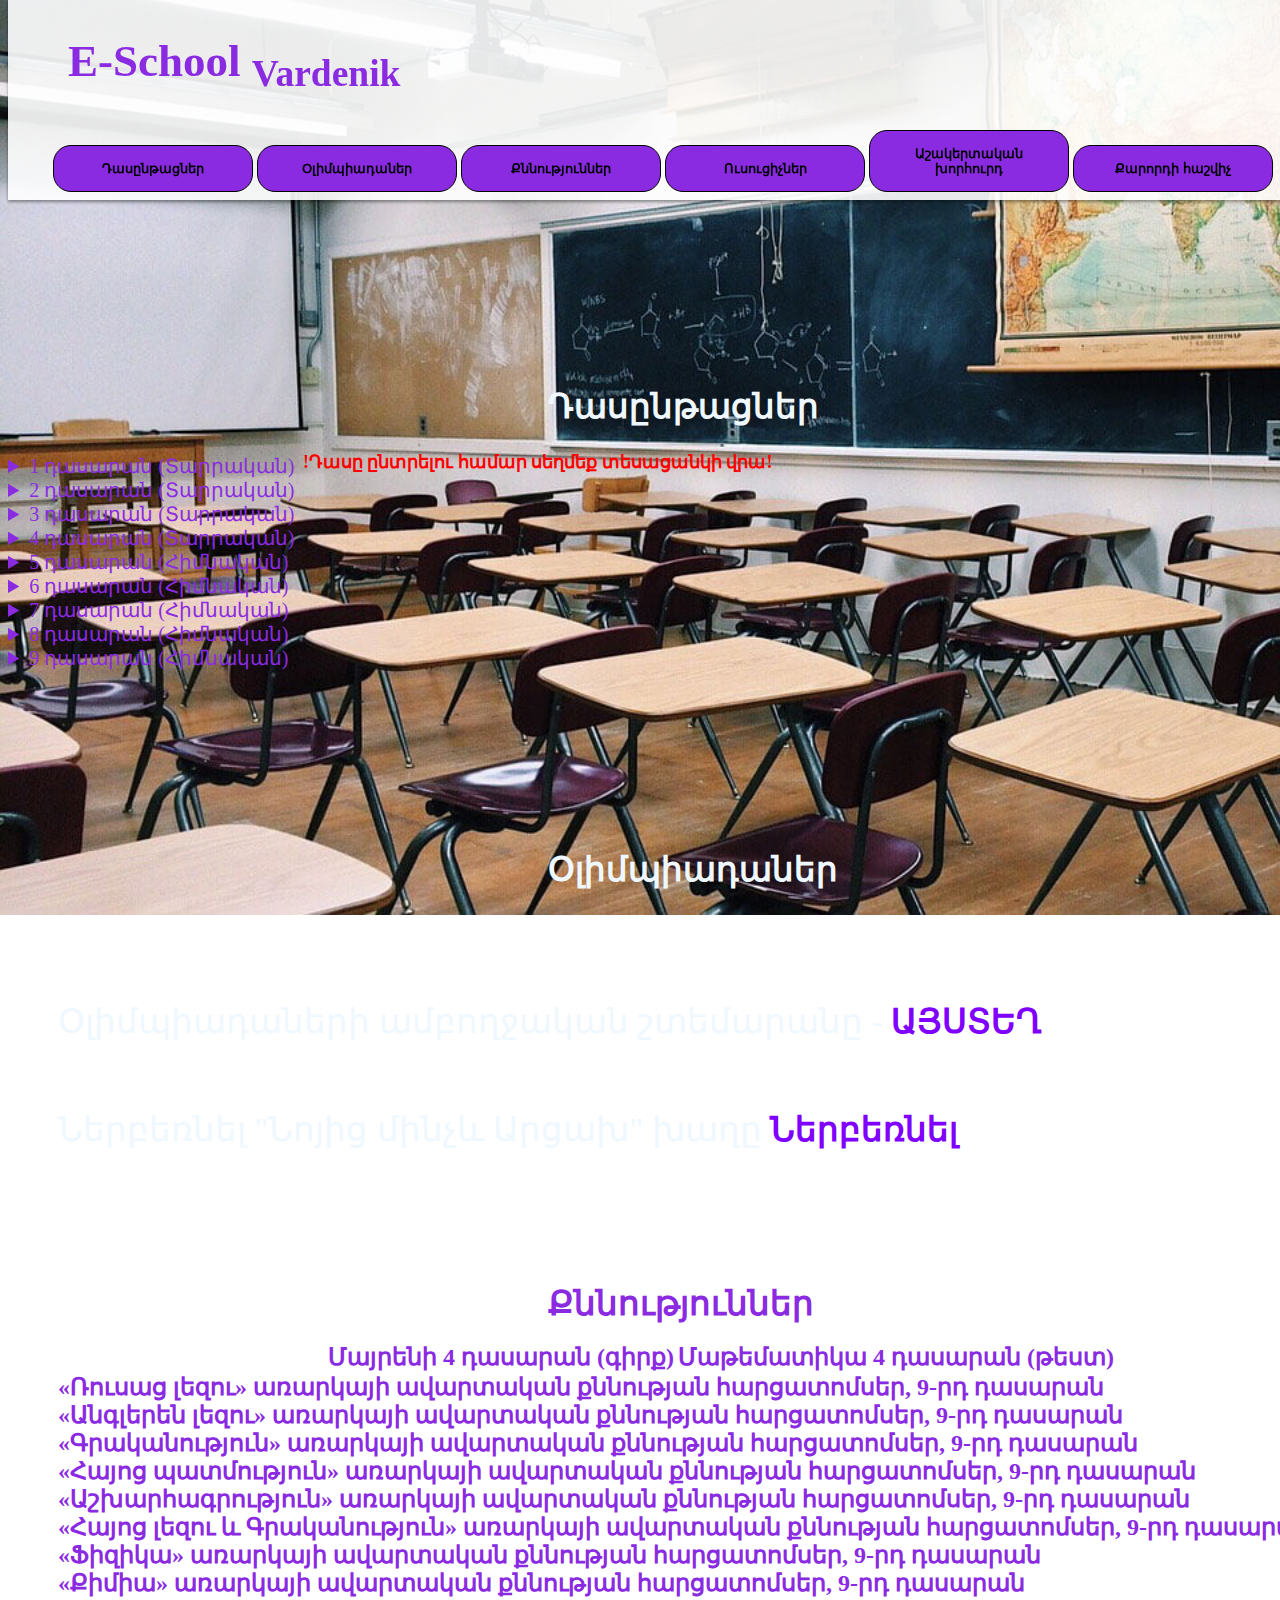
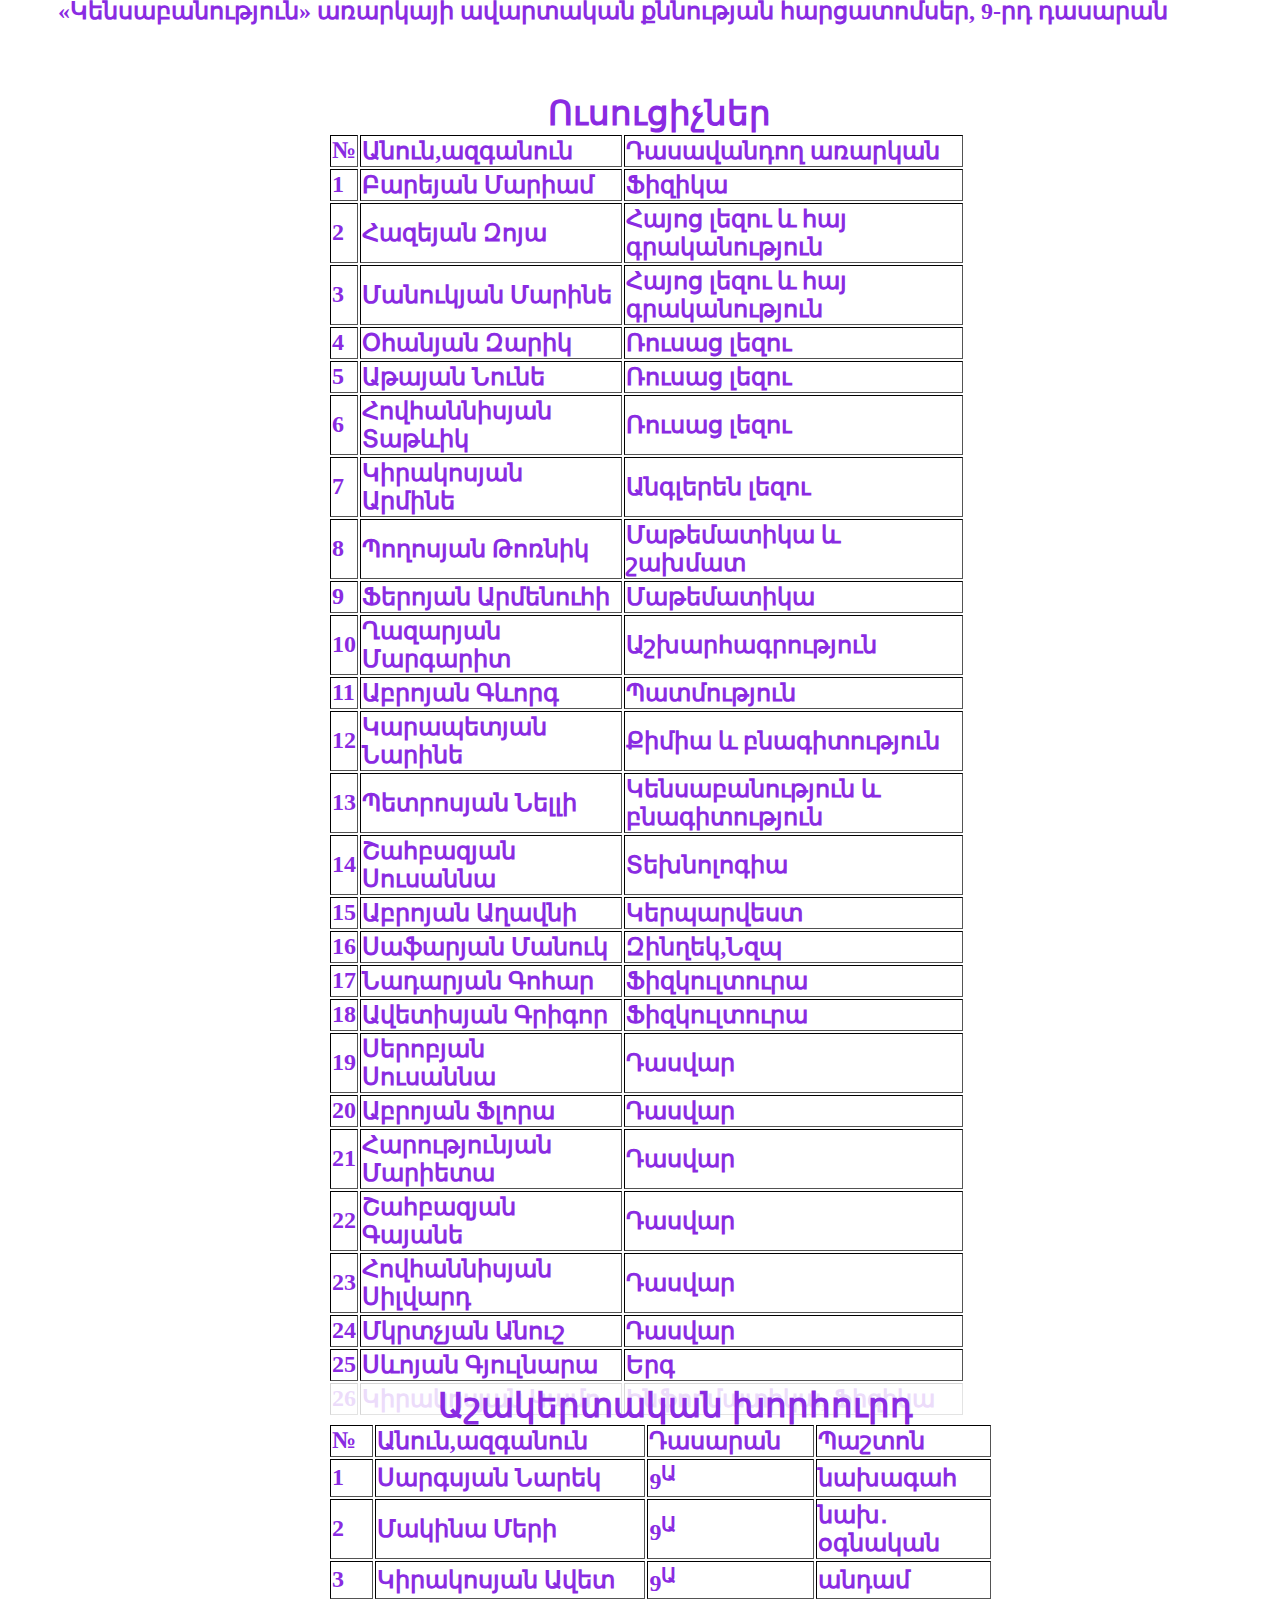
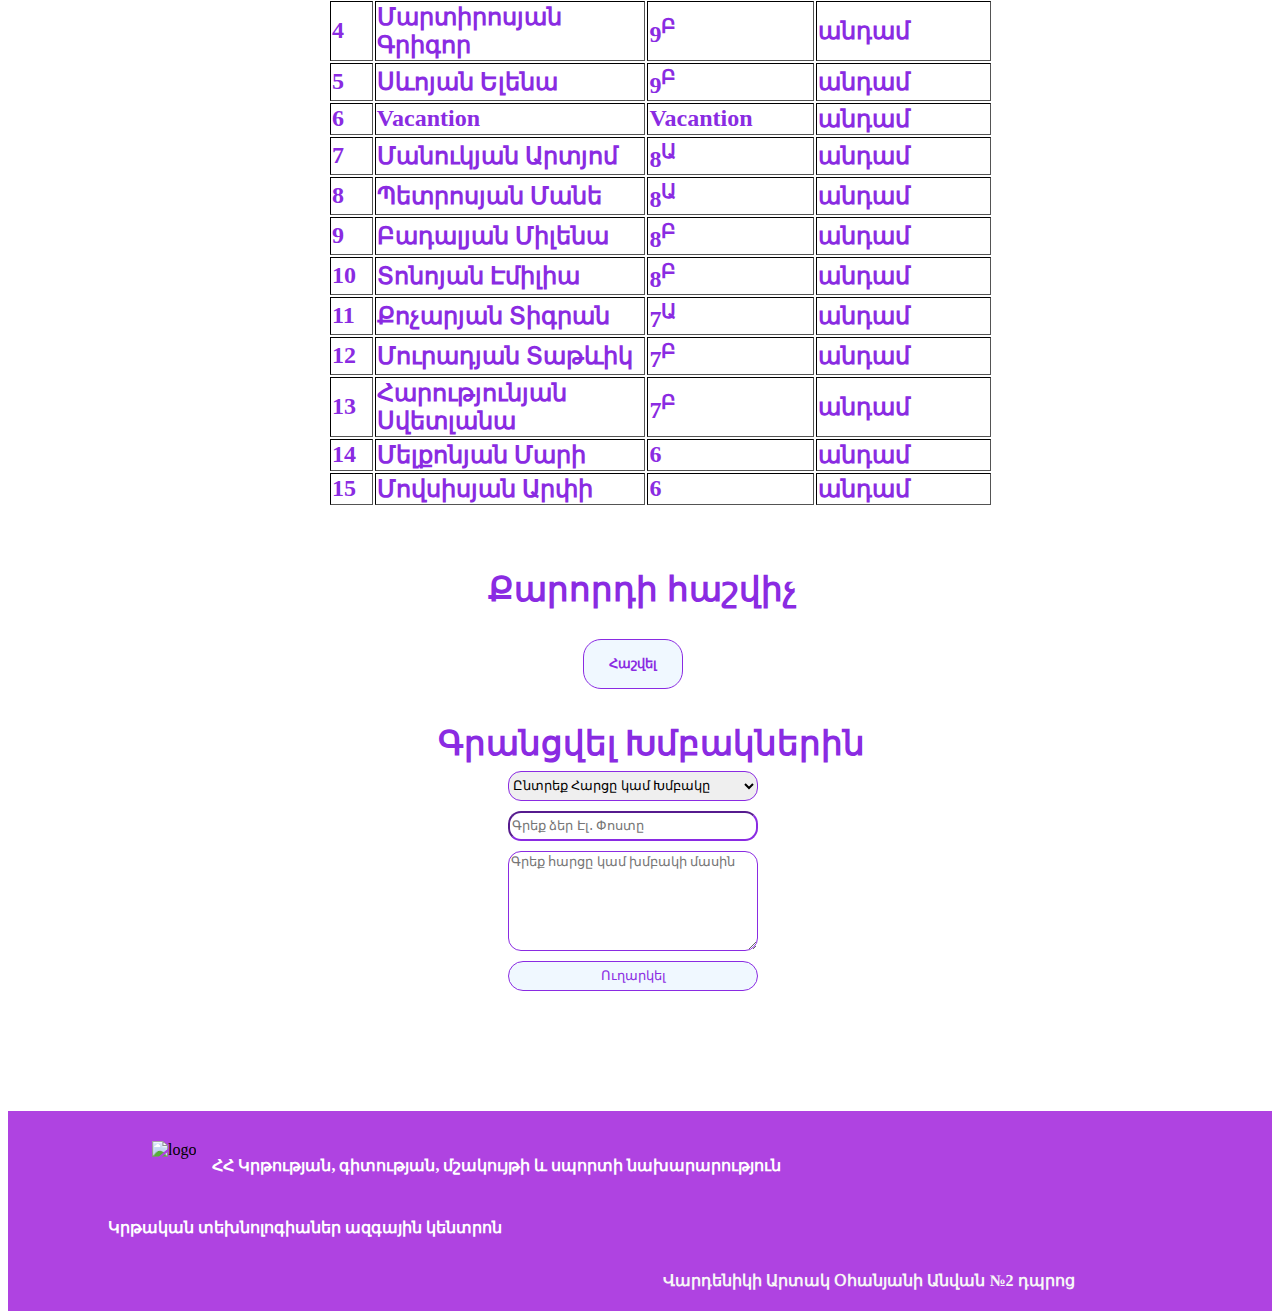
==== index.html @ 2a3bc61b "Update index.html" ====
<!DOCTYPE html>
<html lang="en">
<head>
    <meta charset="UTF-8">
    <meta http-equiv="X-UA-Compatible" content="IE=edge">
    <meta name="viewport" content="width=device-width, initial-scale=1.0">
    <link rel="icon" href="/img/brush-pen-in-shield-669ld.png">
	<link rel="shortcut icon" href="/img/brush-pen-in-shield-669ld.ico">
    <link rel="stylesheet" href="/css/style.css">
    <title>E-School Vardenik</title>
</head>
<body>
    
    <div class="nav">
    <h1 id="first_title">E-School <sub>Vardenik</sub></h1>
    <button onclick="{myFunction()}" id="Courses" href="#">Դասընթացներ</button>
    <button onclick="{ScrollToNews()}" id="Olympiads" href="#">Օլիմպիադաներ</button>
    <button onclick="{ScrollToHelp()}" id="Exams" href="#">Քննություններ</button>
    <button onclick="{SscrollToHelp()}" id="teachers" href="#">Ուսուցիչներ</button>
    <button onclick="{S2crollToHelp()}" id="StudentCouncil" href="#">Աշակերտական խորհուրդ</button>
    <button onclick="{ScrollToCounter()}" id="Address" href="#">Քարորդի հաշվիչ</button>
    <button onclick="{DropDown()}" id="menu">☰</button>
    <div id="dropdown" class="dropdown">
    <button onclick="{myFunction()}" id="Courses1" href="#">Դասընթացներ</button>
    <button onclick="{ScrollToNews()}" id="Olympiads1" href="#">Օլիմպիադաներ</button>
    <button onclick="{ScrollToHelp()}" id="Exams1" href="#">Քննություններ</button>
    <button onclick="{SscrollToHelp()}" id="teachers1" href="#">Ուսուցիչներ</button>
    <button onclick="{S2crollToHelp()}" id="StudentCouncil1" href="#">Աշակերտական խորհուրդ</button>
    <button onclick="{ScrollToCounter()}" id="Address1" href="#">Քարորդի հաշվիչ</button>
    </div>
    </div>
    <div class="custom-select">
        <h2 id="courses">Դասընթացներ</h2>
        <strong id="courses_info">!Դասը ընտրելու համար սեղմեք տեսացանկի վրա!</strong>
        <details>
            <summary>1 դասարան (Տարրական)</summary>
        <iframe width="500" height="300" src="https://www.youtube.com/embed/hnE8qj-iAb4?list=PLy-0ChQHj5K_okWSyj10B9ebwZq4N7eow" title="Մայրենի․ Վագրն ու աղվեսը, 1-ին դասարան" frameborder="2" allow="accelerometer; autoplay; clipboard-write; encrypted-media; gyroscope; picture-in-picture" allowfullscreen></iframe>
    </details>
        <details>
            <summary>2 դասարան (Տարրական)</summary>
        <iframe width="500" height="300" src="https://www.youtube.com/embed/XsZ_VcIHX0Y?list=PLy-0ChQHj5K-ETv2imtwTht59Pf44GSvO" title="Մաթեմատիկա․ Եռանիշ թվերի գումարումն ու հանումը սյունակով․ 2-րդ դասարան" frameborder="0" allow="accelerometer; autoplay; clipboard-write; encrypted-media; gyroscope; picture-in-picture" allowfullscreen></iframe>
        </details>
<details>
    <summary>3 դասարան (Տարրական)</summary>
        <iframe width="500" height="300" src="https://www.youtube.com/embed/WVBNYLo4KBU?list=PLy-0ChQHj5K91vT6AEpNVID5lX0tkvbQ7" title="English․ There is/There are․ III grade" frameborder="0" allow="accelerometer; autoplay; clipboard-write; encrypted-media; gyroscope; picture-in-picture" allowfullscreen></iframe>
        </details>

<details>
    <summary>4 դասարան (Տարրական)</summary>
        <iframe width="500" height="300" src="https://www.youtube.com/embed/bCDXcIwc-DY?list=PLy-0ChQHj5K_0hs_JqBvG2vwSsGlaJAOu" title="FRANÇAIS.  Les sports et les jeux" frameborder="0" allow="accelerometer; autoplay; clipboard-write; encrypted-media; gyroscope; picture-in-picture" allowfullscreen></iframe>
        </details>
<details>
    <summary>5 դասարան (Հիմնական)</summary>
        <iframe width="500" height="300" src="https://www.youtube.com/embed/L79qeb56ljY?list=PLy-0ChQHj5K__V1HC1pofZdUl_0eRkrAs" title="Русский язык. Беспорядок в комнате" frameborder="0" allow="accelerometer; autoplay; clipboard-write; encrypted-media; gyroscope; picture-in-picture" allowfullscreen></iframe>
        </details>
<details>
    <summary>6 դասարան (Հիմնական)</summary>
        <iframe width="500" height="300" src="https://www.youtube.com/embed/nOPfpWGfXe8?list=PLy-0ChQHj5K81CVg_jaHWDRiKCDeT8qFj" title="Հայրենագիտություն, Կենսաբանություն․ Որդան կարմիր" frameborder="0" allow="accelerometer; autoplay; clipboard-write; encrypted-media; gyroscope; picture-in-picture" allowfullscreen></iframe>
        </details>
<details>
    <summary>7 դասարան (Հիմնական)</summary>
        <iframe width="500" height="300" src="https://www.youtube.com/embed/videoseries?list=PLy-0ChQHj5K-WbSMWu71UB79Sg9BzrGZ_" title="Deutsch. Reflexive Verben.  Անդրադարձ բայեր. 7  Klasse" frameborder="0" allow="accelerometer; autoplay; clipboard-write; encrypted-media; gyroscope; picture-in-picture" allowfullscreen></iframe>
        </details>
<details>
    <summary>8 դասարան (Հիմնական)</summary>
        <iframe width="500" height="300" src="https://www.youtube.com/embed/Q7PJaA2ewWw?list=PLy-0ChQHj5K9KlWgbNP1z7-qduSzqtVPH" title="Գրականություն․ Հովհաննես Թումանյանի «Թմկաբերդի առումը» պոեմը․ VIII դասարան" frameborder="0" allow="accelerometer; autoplay; clipboard-write; encrypted-media; gyroscope; picture-in-picture" allowfullscreen></iframe>
        </details>
        <details>
            <summary>9 դասարան (Հիմնական)</summary>
        <iframe width="500" height="300" src="https://www.youtube.com/embed/g7IHyygUyRg?list=PLy-0ChQHj5K-REV3m47wsAwuxy-cuchnZ" title="Գրականություն․ Սայաթ Նովայի արվեստը  IX դասարան" frameborder="0" allow="accelerometer; autoplay; clipboard-write; encrypted-media; gyroscope; picture-in-picture" allowfullscreen></iframe>
        </details>
</div>
<div class="olympiad_div">
    <h2 id="olympiad_h2">Օլիմպիադաներ</h2>
    <p id="olimp_info"> Օլիմպիադաների ամբողջական շտեմարանը - <a id="olymp_link" target="_blank" href="https://olymp.am/hy/olympiads/all">ԱՅՍՏԵՂ</a></p>
	<p id="olimp_info">Ներբեռնել "Նոյից մինչև Արցախ" խաղը <a id="olymp_link" href="#" download="/img/FromNoyToArcax.exe">Ներբեռնել</a></p>
</div>
<div class="exams_info" id="exams_scroll">
    <h2>Քննություններ</h2>
    <a href="http://lib.ysu.am/disciplines_bk/14c4f679f90ede6e1bf23f1fa30dc466.pdf" target="_blank">Մայրենի 4 դասարան (գիրք)</a>
    <a href="https://forms.gle/9bTZ1XEmUxZtZuKE7" target="_blank">Մաթեմատիկա 4 դասարան (թեստ)</a>
    <a href="https://old-lib.armedu.am/resource/17145" target="_blank">«Ռուսաց լեզու» առարկայի ավարտական քննության հարցատոմսեր, 9-րդ դասարան</a>
    <a href="https://old-lib.armedu.am/resource/17364" target="_blank">«Անգլերեն լեզու» առարկայի ավարտական քննության հարցատոմսեր, 9-րդ դասարան</a>
    <a href="https://old-lib.armedu.am/resource/17719" target="_blank">«Գրականություն» առարկայի ավարտական քննության հարցատոմսեր, 9-րդ դասարան</a>
    <a href="https://old-lib.armedu.am/resource/17718" target="_blank">«Հայոց պատմություն» առարկայի ավարտական քննության հարցատոմսեր, 9-րդ դասարան</a>
    <a href="https://dimord.am/public/newatc/pdf/tester/5/5_1.pdf" target="_blank">«Աշխարհագրություն» առարկայի ավարտական քննության հարցատոմսեր, 9-րդ դասարան</a>
    <a href="https://dimord.am/public/newatc/pdf/tester/1/1_1.pdf" target="_blank">«Հայոց լեզու և Գրականություն» առարկայի ավարտական քննության հարցատոմսեր, 9-րդ դասարան</a>
    <a href="https://dimord.am/public/newatc/pdf/tester/15/15_1.pdf" target="_blank">«Ֆիզիկա» առարկայի ավարտական քննության հարցատոմսեր, 9-րդ դասարան</a>
    <a href="https://dimord.am/public/newatc/pdf/tester/11/11_1.pdf" target="_blank">«Քիմիա» առարկայի ավարտական քննության հարցատոմսեր, 9-րդ դասարան</a>
    <a href="https://dimord.am/public/newatc/pdf/tester/7/7_1.pdf" target="_blank">«Կենսաբանություն» առարկայի ավարտական քննության հարցատոմսեր, 9-րդ դասարան</a>
</div>
<div class="teachers">
    <h2 id="teachers_scroll">Ուսուցիչներ</h2>
    <table width="637" border="2">
        <tbody>
        <tr>
        <td>№</td>
        <td>Անուն,ազգանուն</td>
        <td>Դասավանդող առարկան</td>
        </tr>
        <tr>
        <td>1</td>
        <td>Բարեյան Մարիամ</td>
        <td>Ֆիզիկա</td>
        </tr>
        <tr>
        <td>2</td>
        <td>Հազեյան Զոյա</td>
        <td>Հայոց լեզու և հայ գրականություն</td>
        </tr>
        <tr>
        <td>3</td>
        <td>Մանուկյան Մարինե</td>
        <td>Հայոց լեզու և հայ գրականություն</td>
        </tr>
        <tr>
        <td>4</td>
        <td>Օհանյան Զարիկ</td>
        <td>Ռուսաց լեզու</td>
        </tr>
        <tr>
        <td>5</td>
        <td>Աթայան Նունե</td>
        <td>Ռուսաց լեզու</td>
        </tr>
        <tr>
        <td>6</td>
        <td>Հովհաննիսյան Տաթևիկ</td>
        <td>Ռուսաց լեզու</td>
        </tr>
        <tr>
        <td>7</td>
        <td>Կիրակոսյան Արմինե</td>
        <td>Անգլերեն լեզու</td>
        </tr>
        <tr>
        <td>8</td>
        <td>Պողոսյան Թոռնիկ</td>
        <td>Մաթեմատիկա և շախմատ</td>
        </tr>
        <tr>
        <td>9</td>
        <td>Ֆերոյան Արմենուհի</td>
        <td>Մաթեմատիկա</td>
        </tr>
        <tr>
        <td>10</td>
        <td>Ղազարյան Մարգարիտ</td>
        <td>Աշխարհագրություն</td>
        </tr>
        <tr>
        <td>11</td>
        <td>Աբրոյան Գևորգ</td>
        <td>Պատմություն</td>
        </tr>
        <tr>
        <td>12</td>
        <td>Կարապետյան Նարինե</td>
        <td>Քիմիա և բնագիտություն</td>
        </tr>
        <tr>
        <td>13</td>
        <td>Պետրոսյան Նելլի</td>
        <td>Կենսաբանություն&nbsp;և բնագիտություն</td>
        </tr>
        <tr>
        <td>14</td>
        <td>Շահբազյան Սուսաննա</td>
        <td>Տեխնոլոգիա</td>
        </tr>
        <tr>
        <td>15</td>
        <td>Աբրոյան Աղավնի</td>
        <td>Կերպարվեստ</td>
        </tr>
        <tr>
        <td>16</td>
        <td>Սաֆարյան Մանուկ</td>
        <td>Զինղեկ,Նզպ</td>
        </tr>
        <tr>
        <td>17</td>
        <td>Նադարյան Գոհար</td>
        <td>Ֆիզկուլտուրա</td>
        </tr>
        <tr>
        <td>18</td>
        <td>Ավետիսյան Գրիգոր</td>
        <td>Ֆիզկուլտուրա</td>
        </tr>
        <tr>
        <td>19</td>
        <td>Սերոբյան Սուսաննա</td>
        <td>Դասվար</td>
        </tr>
        <tr>
        <td>20</td>
        <td>Աբրոյան Ֆլորա</td>
        <td>Դասվար</td>
        </tr>
        <tr>
        <td>21</td>
        <td>Հարությունյան Մարիետա</td>
        <td>Դասվար</td>
        </tr>
        <tr>
        <td>22</td>
        <td>Շահբազյան Գայանե</td>
        <td>Դասվար</td>
        </tr>
        <tr>
        <td>23</td>
        <td>Հովհաննիսյան Սիլվարդ</td>
        <td>Դասվար</td>
        </tr>
        <tr>
        <td>24</td>
        <td>Մկրտչյան Անուշ</td>
        <td>Դասվար</td>
        </tr>
        <tr>
        <td>25</td>
        <td>Սևոյան Գյուլնարա</td>
        <td>Երգ</td>
        </tr>
        <tr>
        <td>26</td>
        <td>Կիրակոսյան Կամո</td>
        <td>Ինֆորմատիկա, Ֆիզիկա</td>
        </tr>
        </tbody>
        </table>
</div>
    <div class="StudentCouncil" id="student_council_scroll">
        <h2>Աշակերտական խորհուրդ</h2>
        <table style="height: 579px" width="665" border="1">
            <tbody>
            <tr>
            <td width="31"><strong>№</strong></td>
            <td width="217"><strong>Անուն,ազգանուն</strong></td>
            <td width="113"><strong>Դասարան</strong></td>
            <td width="123"><strong>Պաշտոն</strong></td>
            </tr>
            <tr>
            <td width="31">1</td>
            <td width="217">Սարգսյան Նարեկ</td>
            <td width="113">9<sup>Ա</sup></td>
            <td width="123">նախագահ</td>
            </tr>
            <tr>
            <td width="31">2</td>
            <td width="217">Մակինա Մերի</td>
            <td width="113">9<sup>Ա</sup></td>
            <td width="123">նախ․ օգնական</td>
            </tr>
            <tr>
            <td width="31">3</td>
            <td width="217">Կիրակոսյան Ավետ</td>
            <td width="113">9<sup>Ա</sup></td>
            <td width="123">անդամ</td>
            </tr>
            <tr>
            <td width="31">4</td>
            <td width="217">Մարտիրոսյան Գրիգոր</td>
            <td width="113">9<sup>Բ</sup></td>
            <td width="123">անդամ</td>
            </tr>
            <tr>
            <td width="31">5</td>
            <td width="217">Սևոյան Ելենա</td>
            <td width="113">9<sup>Բ</sup></td>
            <td width="123">անդամ</td>
            </tr>
            <tr>
            <td width="31">6</td>
            <td width="217">Vacantion</td>
            <td width="113">Vacantion</td>
            <td width="123">անդամ</td>
            </tr>
            <tr>
            <td width="31">7</td>
            <td width="217">Մանուկյան Արտյոմ</td>
            <td width="113">8<sup>Ա</sup></td>
            <td width="123">անդամ</td>
            </tr>
            <tr>
            <td width="31">8</td>
            <td width="217">Պետրոսյան Մանե</td>
            <td width="113">8<sup>Ա</sup></td>
            <td width="123">անդամ</td>
            </tr>
            <tr>
            <td width="31">9</td>
            <td width="217">Բադալյան Միլենա</td>
            <td width="113">8<sup>Բ</sup></td>
            <td width="123">անդամ</td>
            </tr>
            <tr>
            <td width="31">10</td>
            <td width="217">Տոնոյան Էմիլիա</td>
            <td width="113">8<sup>Բ</sup></td>
            <td width="123">անդամ</td>
            </tr>
            <tr>
            <td width="31">11</td>
            <td width="217">Քոչարյան Տիգրան</td>
            <td width="113">7<sup>Ա</sup></td>
            <td width="123">անդամ</td>
            </tr>
            <tr>
            <td width="31">12</td>
            <td width="217">Մուրադյան Տաթևիկ</td>
            <td width="113">7<sup>Բ</sup></td>
            <td width="123">անդամ</td>
            </tr>
		 <tr>
            <td width="31">13</td>
            <td width="217">Հարությունյան Սվետլանա</td>
            <td width="113">7<sup>Բ</sup></td>
            <td width="123">անդամ</td>
            </tr>
		    <tr>
            <td width="31">14</td>
            <td width="217">Մելքոնյան Մարի</td>
            <td width="113">6</td>
            <td width="123">անդամ</td>
            </tr>
		    <tr>
            <td width="31">15</td>
            <td width="217">Մովսիսյան Արփի</td>
            <td width="113">6</td>
            <td width="123">անդամ</td>
            </tr>
            </tbody>
            </table>
            
    </div>
    <div class="mark_counter" id="mark_counter">
        <h2>Քարորդի հաշվիչ</h2>
        <p></p>
        <button onclick="{calculate()}" type="submit" id="count">Հաշվել</button>
        <p></p>
    </div>

    <div class="register">
        <h2>Գրանցվել Խմբակներին</h2>
        <form action="https://formsubmit.co/nareksargsyan.github@mail.ru" method="POST">
        <input type="hidden" name="_next" value="//e-schoolv.github.io/thanks.html">
		<input type="hidden" name="_captcha" value="false">
		<input type="hidden" name="_autoresponse" value="Շնորհակալություն հարցում ուղարկելու համար, ձեր հարցման պատասխանը դուք կստանաք 48 ժամվա ընթացքում">
		<input type="hidden" name="_template" value="table">
            <select name="subject" id="subj" required>
            <option disabled selected>Ընտրեք Հարցը կամ Խմբակը</option>
                <optgroup label="Հարցեր">
                <option name="Հարց դպրոցից" value="Հարց դպրոցից">Հարց դպրոցից</option>
                <option name="Գործնական հարց" value="Գործնական հարց">Գործնական հարց</option>
                <option name="Անձնական հարց" value="Անձնական հարց">Անձնական հարց</option>
                <optgroup label="Խմբակներ">
                <option name="Դիզայն" value="Դիզայն">Դիզայն</option>
                <option name="Մոնտաժ" value="Մոնտաժ">Մոնտաժ</option>
                <option name="Ծրագրավորում" value="Ծրագրավորում">Ծրագրավորում</option>
                </optgroup>
            </select>
            <input id="email" type="email" name="email" placeholder="Գրեք ձեր Էլ․ Փոստը" required>
            <textarea id="message" name="message" placeholder="Գրեք հարցը կամ խմբակի մասին" maxlength="150"  data-rows="1" tabindex="0" aria-label="Ձեր պատասխանը" required ></textarea>
            <input id="send" type="submit" value="Ուղարկել">
        </form>
        <hr>
    </div>
        <footer>
            <img id="arm" src="https://e-school.am/assets/img/armenianGerb.png" alt="logo"><span> ՀՀ Կրթության, գիտության, մշակույթի և սպորտի նախարարություն</span>
            <span id="span2">Վարդենիկի Արտակ Օհանյանի Անվան №2 դպրոց</span>
            <span id="span3">Կրթական տեխնոլոգիաներ ազգային կենտրոն</span>
        </footer> 
    <script src="/js/index.js"></script>
</body>
</html>
---- css/style.css ----
body{
    background-image: url(/img/classroom-2093744_960_720.jpg);
    background-repeat: no-repeat;
    background-size: cover;
    background-attachment:fixed;
    height: 100%;
}

html {
  scroll-behavior: smooth;
}

#first_title{
    color: blueviolet;
    transition: 2s;
    position: relative;
    top: 5px;
    left: 60px;
    font-size: 45px;
}

#first_title:hover{
    color: black;
    transition: 2s;
}

.nav{
    position: fixed;
    top: 0;
    width: 100%;
    height: 200px;
    background: rgba(255, 255, 255, 0.897);
    box-shadow: 0px 2px 3px rgba(0, 0, 0, 0.4);
    z-index: 99999999999999;
}

#Courses{
    display: inline-flex;
    width: 200px;
    background-color: blueviolet;
    position: relative;
    color: black;
    text-decoration: none;
    transition: 0.8s;
    left: 45px;
    top: 10px;
    padding: 15px;
    font-weight: bold;
    justify-content: center;
    align-items: center;
    border-radius: 18px;
    border: 1px solid black;
    cursor: pointer;
}

#Olympiads{
    width: 200px;
    background-color: blueviolet;
    position: relative;
    color: black;
    text-decoration: none;
    transition: 0.8s;
    left: 45px;
    top: 10px;
    padding: 15px;
    font-weight: bold;
    border-radius: 18px;
    border: 1px solid black;
    cursor: pointer;
}
#Exams{
    width: 200px;
background-color: blueviolet;
position: relative;
color: black;
text-decoration: none;
transition: 0.8s;
left: 45px;
top: 10px;
padding: 15px;
font-weight: bold;
border-radius: 18px;
border: 1px solid black;
cursor: pointer;
}
#teachers{
    width: 200px;
background-color: blueviolet;
position: relative;
color: black;
text-decoration: none;
transition: 0.8s;
left: 45px;
top: 10px;
padding: 15px;
font-weight: bold;
border-radius: 18px;
border: 1px solid black;
cursor: pointer;
}
#StudentCouncil{
width: 200px;
background-color: blueviolet;
position: relative;
color: black;
text-decoration: none;
transition: 0.8s;
left: 45px;
top: 10px;
padding: 15px;
font-weight: bold;
border-radius: 18px;
border: 1px solid black;
cursor: pointer;
}
#Address{
width: 200px;
background-color: blueviolet;
position: relative;
color: black;
text-decoration: none;
transition: 0.8s;
left: 45px;
top: 10px;
padding: 15px;
font-weight: bold;
border-radius: 18px;
border: 1px solid black;
cursor: pointer;
}

#Courses:hover, #Olympiads:hover, #Exams:hover,#teachers:hover,#StudentCouncil:hover,#Address:hover{
    background-color: black;
    color: blueviolet;
}

.custom-select{
  position: relative;
  top: 350px;
  display: block;
}


#courses{
  color: aliceblue;
  font-size: 34px;
  position: relative;
  display: inline-block;
  left: 650px;
}

#courses_info
{
  color: red;
  font-size: 18px;
  position: relative;
  left: 260px;
  top: 50px;
}

.dropdown{
  display: none;
  
}

.show{
  display: none;
}

iframe{
position: relative;
left: 520px;
top: 100px;
display: block;
}

summary{
  font-size: 20px;
  color: blueviolet;
}

summary:hover{
    cursor: pointer;
}

h3{
  display: flex;
  color: blueviolet;
  font-size: 22px;
  position: relative;
  float: center;
  top: 100px;
  align-items: center;
  justify-content: center;
}


#olympiad_h2
{
  font-size: 34px;
  position: relative;
  top: 500px;
  left: 650px;
  color: aliceblue;
  display: inline-block;
}

#olimp_info
{
  display: flex;
  font-size: 34px;
  position: relative;
  top: 550px;
  left: 160px;
  color: aliceblue;
  display: inline-block;
}

#olymp_link{
  text-decoration: none;
  color: rgb(128, 0, 255);
  font-weight: 900;
  transition: 0.8s;}

#olymp_link:hover{
  color: red;
  transition: 0.8s;
  transform: scale(10px);
}

.exams_info{
  display: block;
  position: relative;
  top: 650px;
  background-color:rgba(255, 255, 255, 0.836);
  height: 360px;
}

.exams_info > h2{
  display: inline;
  position: relative;
  left: 650px;
  font-size: 34px;
  color: blueviolet;
}

.exams_info > a
{
  display: inline-block;
  position: relative;
  left: 200px;
  top: 50px;
  font-size: 24px;
  font-weight: bold;
  color: blueviolet;
  text-decoration: none;
  transition: 1.2s;
}

.exams_info > a:hover{
  color: black;
  transition: 1.2s;
}

.teachers
{
  display: block;
  position: relative;
  top: 700px;
  height: 360px;
  background-color:rgba(255, 255, 255, 0.836);
  height: 1200px;
}

.teachers > h2{
  display: inline;
  position: relative;
  left: 650px;
  font-size: 34px;
  color: blueviolet;
}

table
{
  color: blueviolet;
  font-size: 24px;
  font-weight: 900;
  border: 1px;
  border-color: black;
  position: relative;
  left: 450px;
}

.StudentCouncil{
  display: block;
  position: relative;
  top: 790px;
  background-color:rgba(255, 255, 255, 0.836);
}

.StudentCouncil > h2{
  display: inline;
  position: relative;
  left: 550px;
  top: 2px;
  font-size: 34px;
  color: blueviolet;
}

.mark_counter{
  display: block;
  position: relative;
  top: 850px;
  background-color:rgba(255, 255, 255, 0.836);
}

.mark_counter > h2
{
  display: inline;
  position: relative;
  left: 645px;
  top: 2px;
  font-size: 34px;
  color: blueviolet;
}


.mark_counter > p
{
display: flex;
align-items: center;
justify-content: center;
}

#count
{
border-radius: 18px;
display: flex;
border: 1px solid blueviolet;
position: relative;
left: 730px;
width: 100px;
height: 50px;
justify-content: center;
align-items: center;
color: blueviolet;
background-color: aliceblue;
font-weight: 900;
transition: 0.8s;
}

#count:hover{
  cursor: pointer;
  color: aliceblue;
  background-color: blueviolet;
  transition: 0.8s;
  border: 1px solid white;
}


.register
{
  display: block;
  position: relative;
  top: 850px;
}

.register > h2{
  display: inline;
  position: relative;
  left: 600px;
  top: 2px;
  font-size: 34px;
  color: blueviolet;
}

form{
  margin-left: 645px;
  margin-bottom: 10px;
}

#email, #send, textarea, select,option{
  box-sizing: border-box;
  display: block;
  width: 250px;
  height: 30px;
  font-family: "Calibri";
  margin-top: 10px;
  color: black;
  border-color: blueviolet;
  border-radius: 13px;
}

textarea{
  width: 250px;
  height: 100px;
  resize: vertical;
}

#send{
  color: blueviolet;
  background-color: aliceblue;
  border-radius: 16px;
  border: 1px solid blueviolet;
  transition: 0.9s;
}

#send:hover{
  color: aliceblue;
  background-color: blueviolet;
  border: 1px solid aliceblue;
  transition: 0.9s;
  cursor: pointer;
}

optgroup{
  color: black;
  text-align: center;
  font-weight: 700;
}

hr{
  opacity: 0;
}

footer{
  display: block;
  position: relative;
  top: 950px;
  width: 100%;
  height: 200px;
  background-color:rgba(152, 14, 216, 0.781);
}

#arm{
  position: relative;
  float: left;
  left: 144px;
  top: 30px;
}


#span2{
  position: relative;
  top: 160px;
  left: 42px;
  color: rgb(247, 247, 247);
}

span{
  position: relative;
  float: left;
  left: 160px;
  top: 45px;
  color: rgb(255, 255, 255);
  font-weight: 800;
}

#ktak{
  position: relative;
  left: 106px;
  top: 81px;
}

#span3{
  position: relative;
  left: 100px;
  top: 88px;
}

@media screen and (max-width: 1280px){
  h3{
    left: 540px;
    display: inline-block;
  }
  .exams_info > a{
    left: 50px;
  }

  iframe{
    left: 415px;
  }
  #courses{
    left: 540px;
  }
  #courses_info{
    left: 20px;
  }
  #olympiad_h2{
    left: 540px;
  }
  #olimp_info{
    left: 50px;
  }
  .exams_info > h2{
    left: 540px;
  }
  table{
    left: 320px;
  }
  #teachers_scroll{
    left: 540px;
  }
  .StudentCouncil > h2{
    left: 430px;
  }
  .mark_counter > h2{
    left: 480px;
  }
  #count{
    left: 575px;
  }
  .register > h2{
    left: 430px;
  }
  #email, #send, textarea, select,option{
    position: relative;
    right: 145px;
  }
}

#menu{
  display: none;
}

@media screen and (max-width: 1024px){
  #Courses,#Olympiads,#Exams,#teachers,#StudentCouncil,#Address{
    display: none;
  }

  #menu{
    display: flex;
    width: 15vh;
    height: 65px;
    border-style: none;
    position: relative;
    top: 0px;
    float: right;
    right: 30px;
    bottom: 60px;
    font-size: 21px;
    align-items: center;
    justify-content: center;
    transition: 0.7s;
    cursor: pointer;
    color: black;
    background: blueviolet;
  }

  #menu:hover{
   background-color: black;
    color: blueviolet;
    transition: 0.8s;
  }

  .dropdown{
    display: none;
  position: relative;
  float: right;
  left: 60px;
  top:70px;
  background-color: #f9f9f9;
  width: 37vh;
  height: 395px;
  overflow: auto;
  box-shadow: 0px 8px 16px 0px rgba(0,0,0,0.2);
  border-radius: 18px;
  }
  .show{
    display: block;
    transition: 0.8s;
  }
  
  #Courses1,#Olympiads1,#Exams1,#teachers1,#StudentCouncil1,#Address1{
    display: inline-flex;
    width: 200px;
    background-color: blueviolet;
    position: relative;
    color: black;
    text-decoration: none;
    transition: 0.8s;
    left: 15px;
    top: 10px;
    padding: 15px;
    font-weight: bold;
    justify-content: center;
    align-items: center;
    border-radius: 18px;
    border: 1px solid black;
    cursor: pointer;
    margin-top: 10px;
  }
  #Courses1:hover, #Olympiads1:hover, #Exams1:hover,#teachers1:hover,#StudentCouncil1:hover,#Address1:hover{
    background-color: black;
    color: blueviolet;
}
  
  #courses_info{
    display: inline;
    font-size: 15px;
    right: 60px;
  }

  #courses{
    left: 455px;
  }

  h3{
    left: 440px;
    display: inline-block;
  }
  .exams_info > a{
    left: 10px;
    font-size: 20.5px;
  }

  iframe{
    left: 415px;
    width: 300px;
    height: 200px;
  }
  #courses_info{
    right: 200px;
  }
  #olympiad_h2{
    left: 442px;
  }
  #olimp_info{
    left: 50px;
  }
  .exams_info > h2{
    left: 440px;
  }
  table{
    left: 220px;
  }
  #teachers_scroll{
    left: 440px;
  }
  .StudentCouncil > h2{
    left: 340px;
  }
  .mark_counter > h2{
    left: 410px;
  }

  #count{
    left: 495px;
  }
  .register > h2{
    left: 350px;
  }
  #email, #send, textarea, select,option{
    position: relative;
    right: 220px;
  }
  #ktak{
    right: 100px;
  }
  #span3{
    right: 100px;
  }
  #span2{
    left: 0px;
  }
}

@media screen and (max-width:820px) {
  #courses_info{
    left: 10px;
  }

  #courses{
    left: 315px;
  }

  h3{
    left: 320px;
    display: inline-block;
  }
  .exams_info > a{
    left: 10px;
    font-size: 20.5px;
  }

  iframe{
    left: 295px;
    width: 300px;
    height: 200px;
  }
  #courses_info{
    right: 200px;
  }
  #olympiad_h2{
    left: 310px;
  }
  #olimp_info{
    left: 50px;
    font-size: 29px;
  }
  .exams_info > h2{
    left: 310px;
  }
  .exams_info > a{
    font-size: 18px;
    left: 0px;
  }
  table{
    left: 110px;
  }
  #teachers_scroll{
    left: 350px;
  }
  .StudentCouncil > h2{
    left: 220px;
  }
  .mark_counter > h2{
    left: 310px;
  }

  #count{
    left: 395px;
  }
  .register > h2{
    left: 250px;
  }
  #email, #send, textarea, select,option{
    position: relative;
    right: 320px;
  }
  #span3{
   display: none;
  }
  #span2{
    left: 190px;
  }
}

@media screen and (max-width:412px){
  html {
    overflow-x: hidden;
  }
  .nav > h1{
    font-size: 18px;
  }
  #courses_info{
    display: none;
  }

  .dropdown{
    width: 28vh;
    left: 120px;
    float: left;
  }


  #courses{
    left: 75px;
  }

  h3{
    left: 75px;
    display: inline-block;
  }
  .exams_info > a{
    left: 10px;
    font-size: 20.5px;
  }
  #menu{
    right: 220px;
  }

  iframe{
    left: 47px;
    width: 300px;
    height: 200px;
  }

  #olympiad_h2{
    left: 75px;
  }
  #olimp_info{
    left: 0px;
    font-size: 18px;
    font-weight: bold;
  }


  .exams_info > h2{
    left: 75px;
  }
  .exams_info > a{
    font-size: 11.8px;
    margin-top: 3px;
    top: 0;
    left: 0;
  }
  table{
    left: 10px;
    width: 100px;
    height: 10px;
    font-size: 18px;
  }

  .teachers{
    height: 1315px;
  }

  #teachers_scroll{
    left: 85px;
  }
  .StudentCouncil > h2{
    left: 75px;
  }
  .mark_counter > h2{
    left: 75px;
  }

  #count{
    left: 165px;
    display: inline;
  }
  .register > h2{
    left: 50px;
    font-size: 27px;
  }
  #email, #send, textarea, select,option{
    position: relative;
    right: 560px;
  }
  #arm{
    left: 10px;
  }
  #span3{
   display: none;
  }
  span{
    font-size: 10px;
    left: 10px;
  }
  #span2{
    left: 30px;
    top: 80px;
    font-size: 11px;
  }
}

@media screen and (max-width: 280px) {
  .nav > h1{
  font-size: 16px;
  left: 0px;
  }
  #menu{
    right: 300px;
  }

  h2{
    font-size: 12px;
  }
  table{
    font-size: 12.5px;
  }
  .exams_info{
    height: 450px;
  }
  .exams_info > h2{
    left: 15px;
    font-size: 25.7px;
  }
  .teachers{
    height: 1050px;
  }
  .teachers > h2{
    font-size: 26px;
    left: 5px;
  }
  .StudentCouncil{
    width: 300px;
  }
  .StudentCouncil > h2{
    left: 55px;
    font-size: 26px;
  }
  .mark_counter > h2{
    left: 35px;
    font-size: 26px;
  }

  #count{
    left: 85px;
    display: inline;
  }
  .register > h2{
    left: 50px;
    font-size: 27px;
  }
  #email, #send, textarea, select,option{
    position: relative;
    right: 620px;
  }
  #span2{
    left: 10px;
    top: 80px;
    font-size: 11px;
  }
}

::-webkit-scrollbar {
  width: 10px;

}


::-webkit-scrollbar-track {
  box-shadow: inset 0 0 5px rgb(214, 3, 203);
  border-radius: 10px;
}


::-webkit-scrollbar-thumb {
  background: blueviolet;
  border-radius: 18px;
}

/* thanks.html page */
.wrapper{
  margin: 0 auto;
  max-width: 500px;
  width: 100%;
}

.progress__line {
  background-color: #2fc54d;
  color: #fff;
  left: 0;
  top: 0;
  position: absolute;
  text-align: center;
}

.progress__line-bg{
  background-color: #ccc;
  border-radius: 20px;
  height: 20px;
  overflow: hidden;
  position: relative;
  width: 100%;
}

#thanks{
color: blueviolet;
text-align: center;
}

#thanks_info{
color: blueviolet;
text-align: center;
}
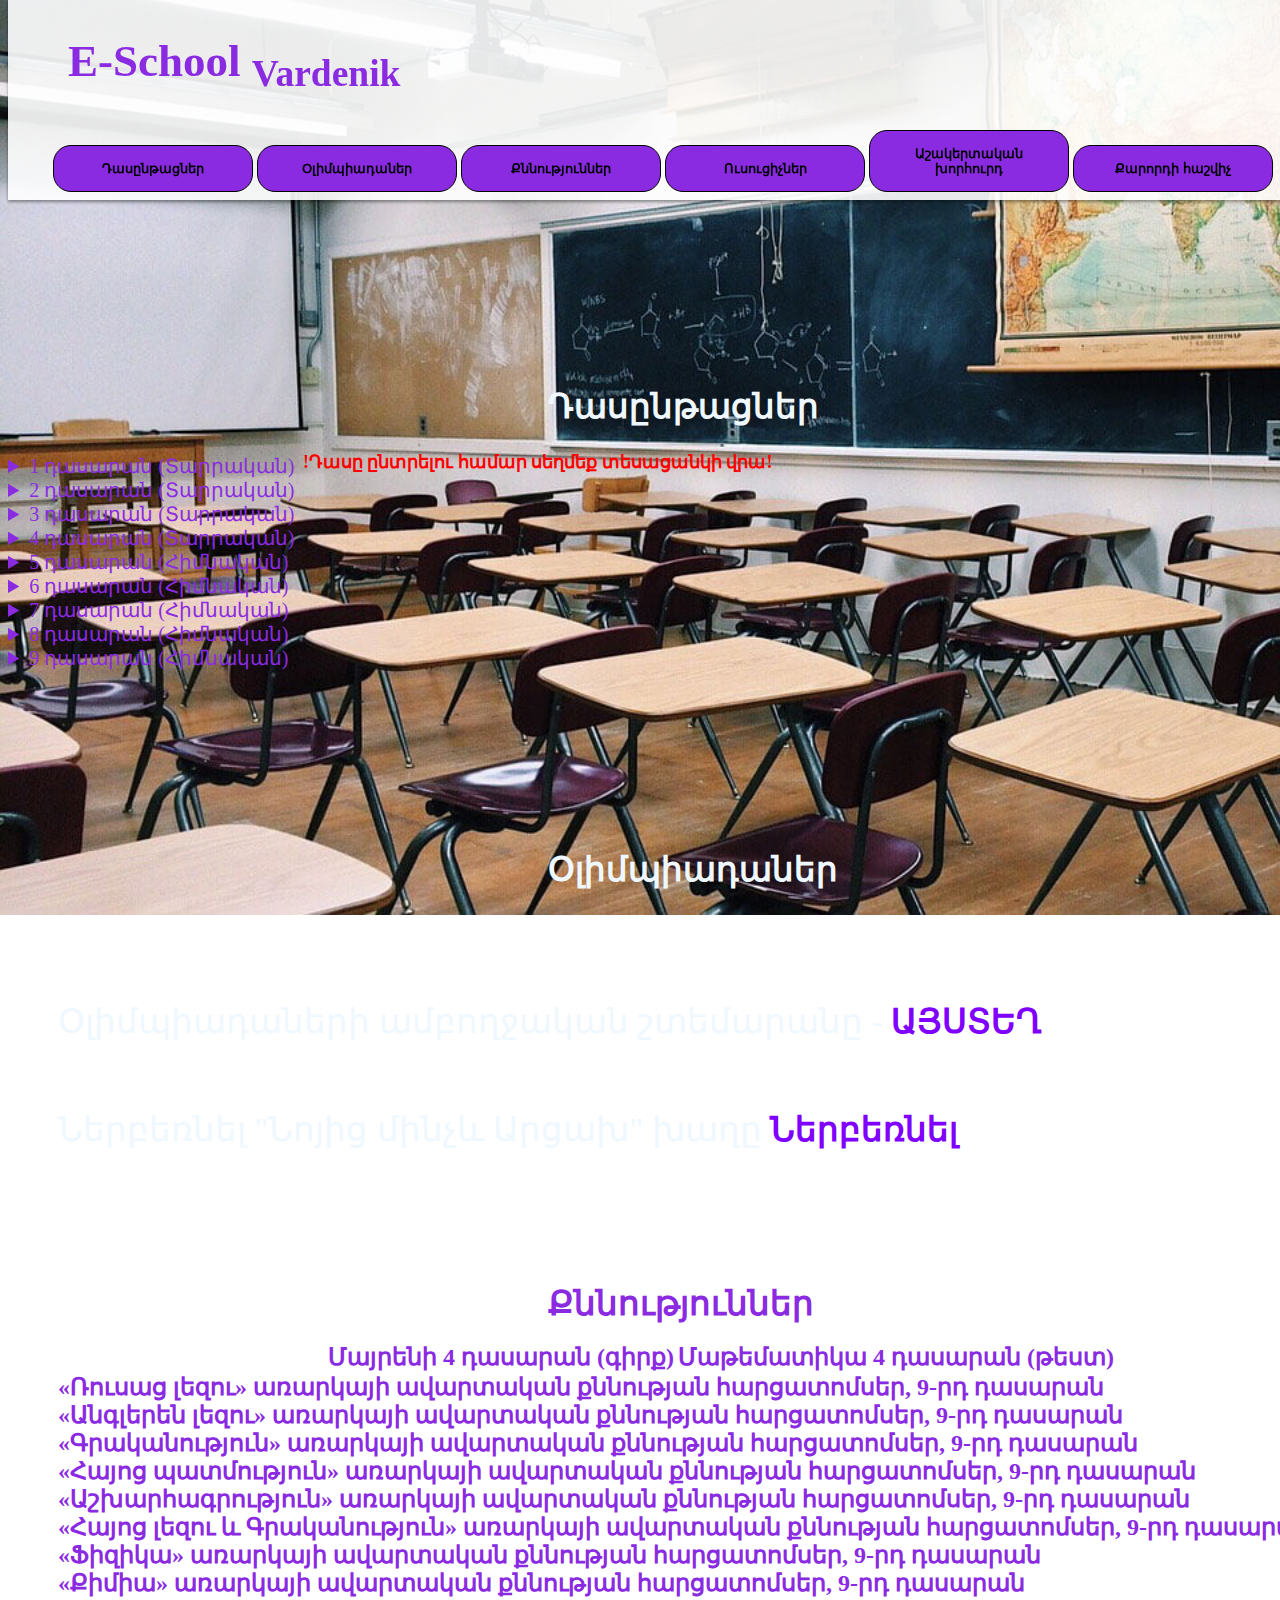
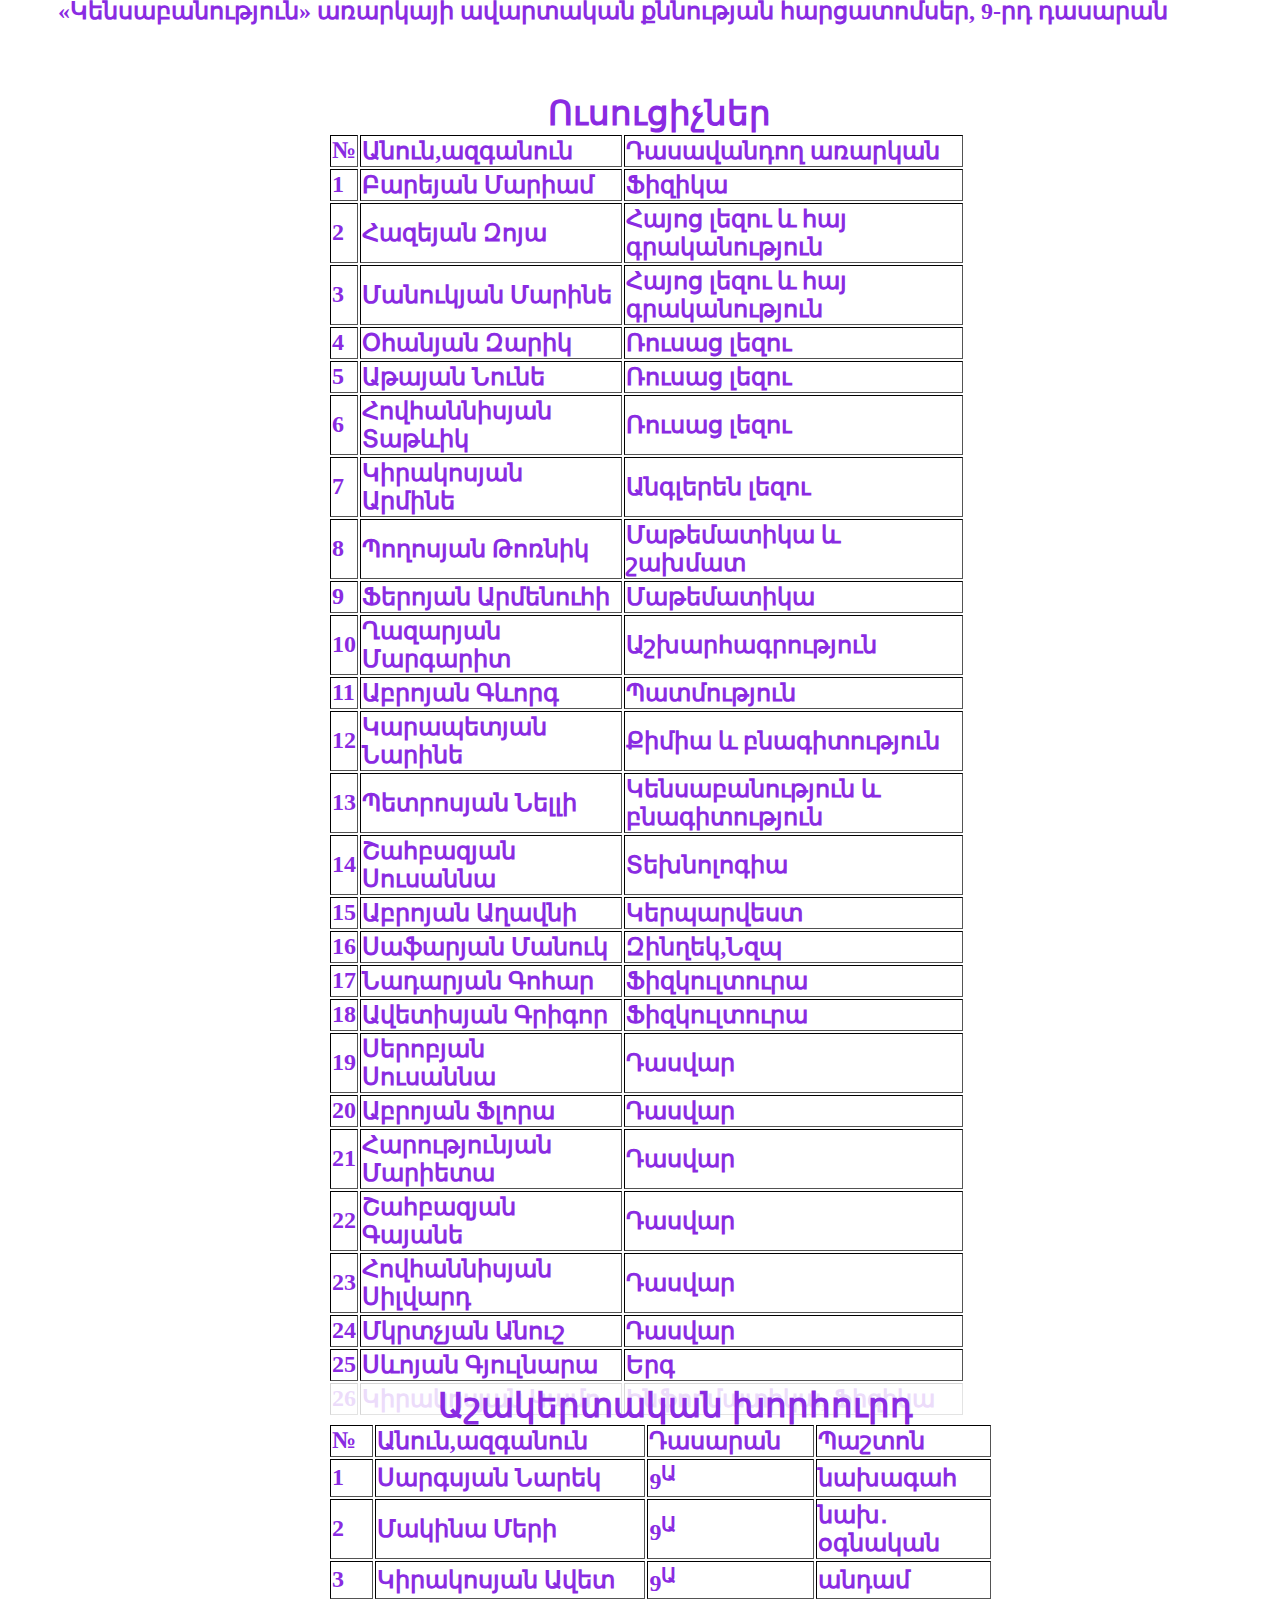
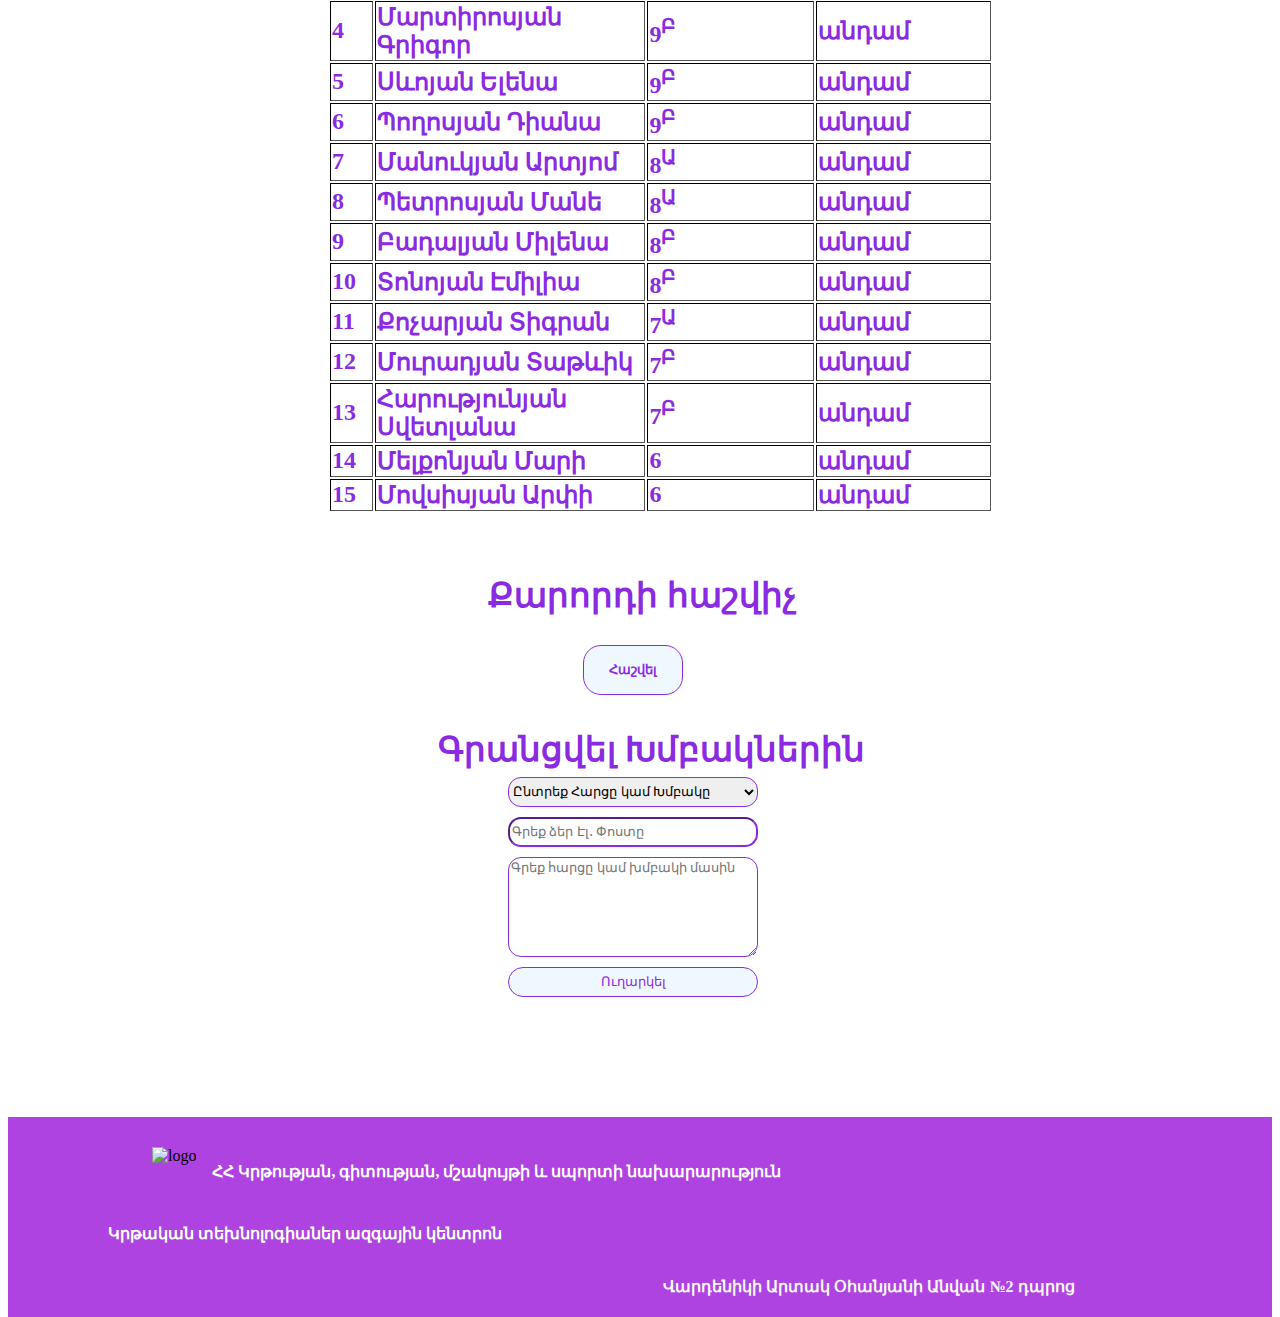
==== commit cdc17b35: "Update index.html" ====
--- a/index.html
+++ b/index.html
@@ -4,6 +4,7 @@
     <meta charset="UTF-8">
     <meta http-equiv="X-UA-Compatible" content="IE=edge">
     <meta name="viewport" content="width=device-width, initial-scale=1.0">
+    <meta name="google-site-verification" content="Q-1pmX5SosBQPE4avlm7TQ-Qf9bbN4GwYEvvyNO6_BU" />
     <link rel="icon" href="/img/brush-pen-in-shield-669ld.png">
 	<link rel="shortcut icon" href="/img/brush-pen-in-shield-669ld.ico">
     <link rel="stylesheet" href="/css/style.css">
@@ -73,7 +74,7 @@
 <div class="olympiad_div">
     <h2 id="olympiad_h2">Օլիմպիադաներ</h2>
     <p id="olimp_info"> Օլիմպիադաների ամբողջական շտեմարանը - <a id="olymp_link" target="_blank" href="https://olymp.am/hy/olympiads/all">ԱՅՍՏԵՂ</a></p>
-	<p id="olimp_info">Ներբեռնել "Նոյից մինչև Արցախ" խաղը <a id="olymp_link" href="#" download="/img/FromNoyToArcax.exe">Ներբեռնել</a></p>
+	<p id="olimp_info">Ներբեռնել "Նոյից մինչև Արցախ" խաղը <a id="olymp_link" href="https://drive.google.com/file/d/1vmxf1JpsaW8L_LA-ff2gKcGdmV-DccDs/view?usp=sharing" download>Ներբեռնել</a></p>
 </div>
 <div class="exams_info" id="exams_scroll">
     <h2>Քննություններ</h2>
@@ -273,8 +274,8 @@
             </tr>
             <tr>
             <td width="31">6</td>
-            <td width="217">Vacantion</td>
-            <td width="113">Vacantion</td>
+            <td width="217">Պողոսյան Դիանա</td>
+            <td width="113">9<sup>Բ</sup></td>
             <td width="123">անդամ</td>
             </tr>
             <tr>
